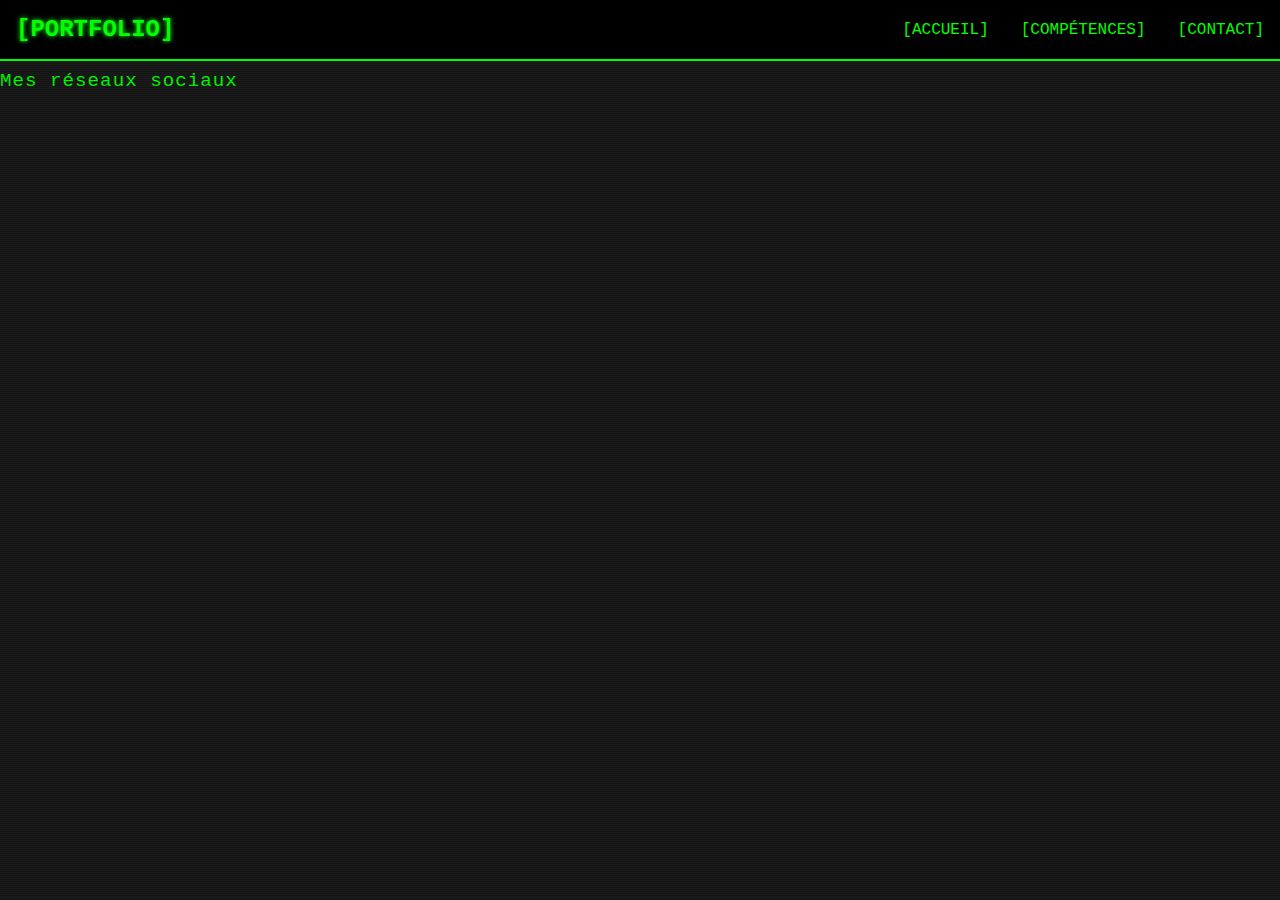
==== contact.html @ cdb47588 "Ajout page" ====
<!-- contact.html -->
<!DOCTYPE html>
<html lang="fr">
<head>
    <meta charset="UTF-8">
    <meta name="viewport" content="width=device-width, initial-scale=1.0">
    <link rel="stylesheet" href="styles.css">
    <title>Contact</title>
</head>
<body>
    <nav>
        <div class="logo">[PORTFOLIO]</div>
        <div class="nav-links">
            <a href="index.html">[Accueil]</a>
            <a href="skills.html">[Compétences]</a>
            <a href="contact.html">[Contact]</a>
        </div>
    </nav>

    <div class="contact-form">
        <h1>Mes réseaux sociaux</h1>
        <p>Mes réseaux sociaux</p>
    </div>
</body>
</html>
---- styles.css ----
* {
            margin: 0;
            padding: 0;
            box-sizing: border-box;
            font-family: 'Courier New', monospace;
        }

        body {
            background-color: #1a1a1a;
            color: #00ff00;
            position: relative;
        }

        body::after {
            content: '';
            position: fixed;
            top: 0;
            left: 0;
            width: 100%;
            height: 100%;
            background: repeating-linear-gradient(
                0deg,
                rgba(0, 0, 0, 0.15),
                rgba(0, 0, 0, 0.15) 1px,
                transparent 1px,
                transparent 2px
            );
            pointer-events: none;
        }

        nav {
            position: fixed;
            width: 100%;
            padding: 1rem;
            display: flex;
            justify-content: space-between;
            align-items: center;
            background-color: #000;
            border-bottom: 2px solid #00ff00;
            z-index: 100;
        }

        .logo {
            color: #00ff00;
            font-size: 1.5rem;
            font-weight: bold;
            text-shadow: 0 0 5px #00ff00;
        }

        .nav-links {
            display: flex;
            gap: 2rem;
        }

        .nav-links a {
            color: #00ff00;
            text-decoration: none;
            transition: all 0.3s;
            text-transform: uppercase;
        }

        .nav-links a:hover {
            color: #fff;
            text-shadow: 0 0 10px #00ff00;
        }

        .hero {
            height: 100vh;
            display: flex;
            align-items: center;
            justify-content: center;
            text-align: center;
            padding: 2rem;
            opacity: 0;
            transform: translateY(20px);
            animation: fadeIn 1s forwards;
        }

        .hero-content {
            max-width: 800px;
            padding: 2rem;
            background: rgba(0, 0, 0, 0.7);
            border: 2px solid #00ff00;
            border-radius: 10px;
            box-shadow: 0 0 20px rgba(0, 255, 0, 0.2);
        }

        h1 {
            font-size: 3rem;
            margin-bottom: 1rem;
            text-shadow: 0 0 10px #00ff00;
        }

        .gradient-text {
            color: #fff;
            text-shadow: 0 0 15px #00ff00;
        }

        .cta-button {
            display: inline-block;
            padding: 1rem 2rem;
            background: #000;
            color: #00ff00;
            text-decoration: none;
            border: 2px solid #00ff00;
            border-radius: 5px;
            margin-top: 2rem;
            transition: all 0.3s;
            text-transform: uppercase;
        }

        .cta-button:hover {
            background: #00ff00;
            color: #000;
            box-shadow: 0 0 20px rgba(0, 255, 0, 0.5);
            transform: scale(1.05);
        }

        @keyframes fadeIn {
            to {
                opacity: 1;
                transform: translateY(0);
            }
        }

        p {
            margin: 1rem 0;
            font-size: 1.2rem;
            letter-spacing: 1px;
        }

.container{
    padding-top: 100px;
    margin-left: 50px;
}
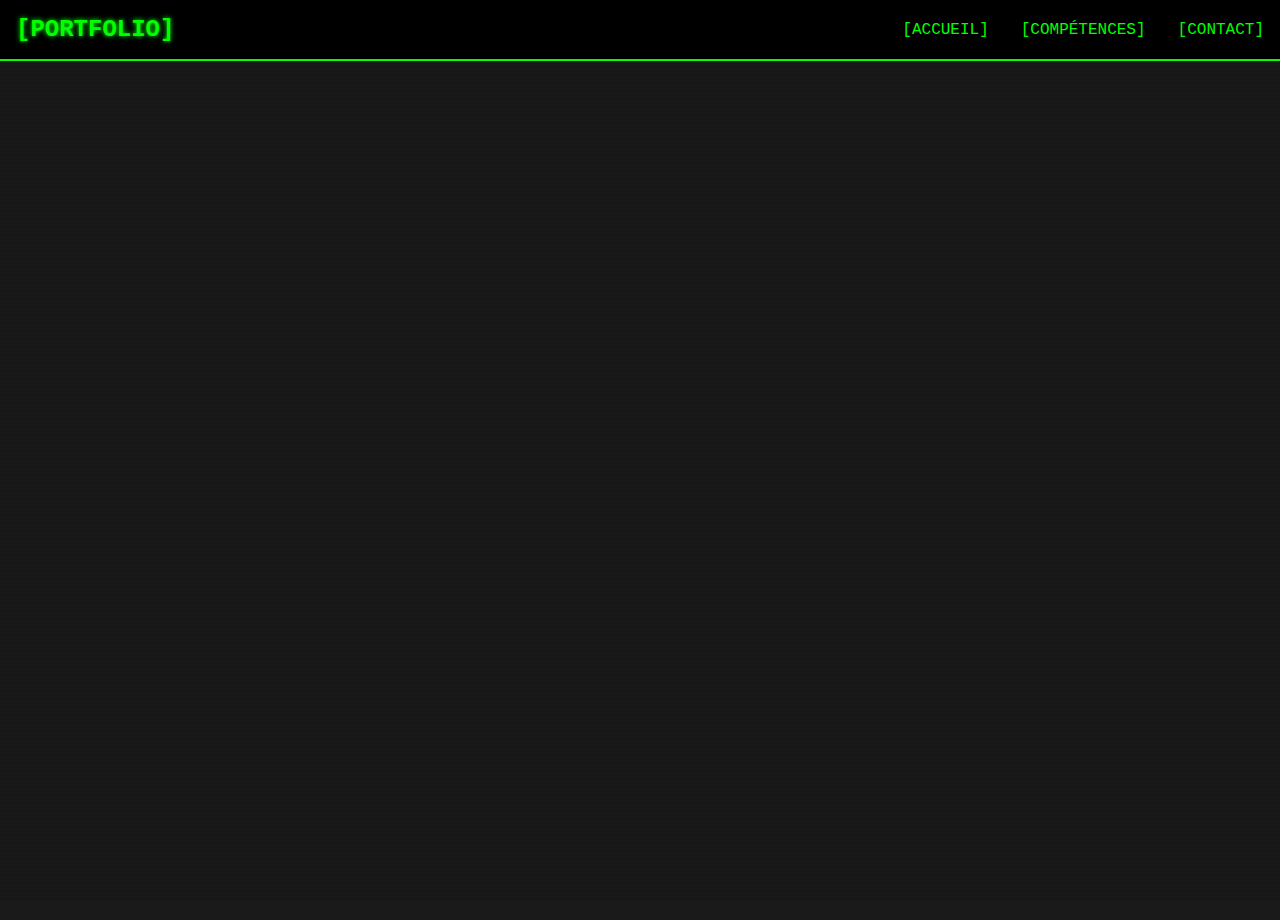
==== commit abac73fa: "Version standart fini" ====
--- a/contact.html
+++ b/contact.html
@@ -17,9 +17,14 @@
         </div>
     </nav>
 
-    <div class="contact-form">
-        <h1>Mes réseaux sociaux</h1>
-        <p>Mes réseaux sociaux</p>
-    </div>
+    <section class="hero">
+        <div class="hero-content">
+            <h1>> Work<span class="blink">_</span></h1>
+            <h1>Disponible <span class="gradient-text">ici</span></h1>
+            <p>Étudiant en première année de BUT informatique</p>
+            <a href="https://www.linkedin.com/jobs/" class="cta-button">> LinkedIn</a>
+            <a href="https://github.com/SAB-MH/" class="cta-button">> Mes projets </a>
+        </div>
+    </section>
 </body>
 </html>--- a/styles.css
+++ b/styles.css
@@ -1,3 +1,4 @@
+
 
         * {
             margin: 0;
@@ -133,4 +134,124 @@
 .container{
     padding-top: 100px;
     margin-left: 50px;
-}+}
+
+.competences-container {
+    display: grid;
+    grid-template-columns: repeat(3, 1fr);
+    gap: 20px;
+    justify-content: center;
+    max-width: 900px;
+    margin: 0 auto;
+}
+
+.competence {
+    width: 250px;
+    background-color: #f4f4f4;
+    border-radius: 15px;
+    padding: 15px;
+    box-shadow: 0 4px 8px rgba(0,0,0,0.1);
+    transition: transform 0.3s ease;
+    margin-bottom: 10px;
+}
+
+.competence:hover {
+    transform: scale(1.03);
+}
+
+.competence h2 {
+    color: #333;
+    margin-bottom: 10px;
+    font-size: 1.1em;
+}
+
+.competence p {
+    color: #666;
+    line-height: 1.4;
+}
+
+.progress-bar {
+    background-color: #e0e0e0;
+    height: 10px;
+    border-radius: 5px;
+    margin-top: 10px;
+}
+
+.progress {
+    background-color: #4CAF50;
+    height: 100%;
+    border-radius: 5px;
+}
+
+.modal {
+    display: none;
+    position: fixed;
+    z-index: 1000;
+    left: 0;
+    top: 0;
+    width: 100%;
+    height: 100%;
+    background-color: rgba(0,0,0,0.4);
+  }
+  
+  .modal-content {
+    background-color: #fefefe;
+    margin: 15% auto;
+    padding: 20px;
+    border: 3px solid #888;
+    width: 300px;
+    font-family: 'Courier New', monospace;
+    box-shadow: 5px 5px 0px #888;
+  }
+  
+  .close {
+    color: #aaa;
+    float: right;
+    font-size: 28px;
+    font-weight: bold;
+    cursor: pointer;
+  }
+  
+  .close:hover {
+    color: #000;
+  }
+  
+
+  .modal {
+    display: none;
+    position: fixed;
+    z-index: 1000;
+    left: 0;
+    top: 0;
+    width: 100%;
+    height: 100%;
+    background-color: rgba(0,0,0,0.3);
+  }
+  
+  .modal-content {
+    background-color: white;
+    margin: 15% auto;
+    padding: 20px;
+    border: 2px solid #333;
+    width: auto;
+    max-width: 80%;
+    min-width: 300px;
+    box-shadow: 5px 5px 0 rgba(0,0,0,0.2);
+    border-radius: 10px;
+  }
+  .modal-content h2 {
+    margin-top: 0;
+  }
+  .modal-content p {
+    margin-bottom: 0;
+  }
+  .close {
+    float: right;
+    cursor: pointer;
+    font-size: 24px;
+  }
+
+p{
+    color: #000;
+}
+
